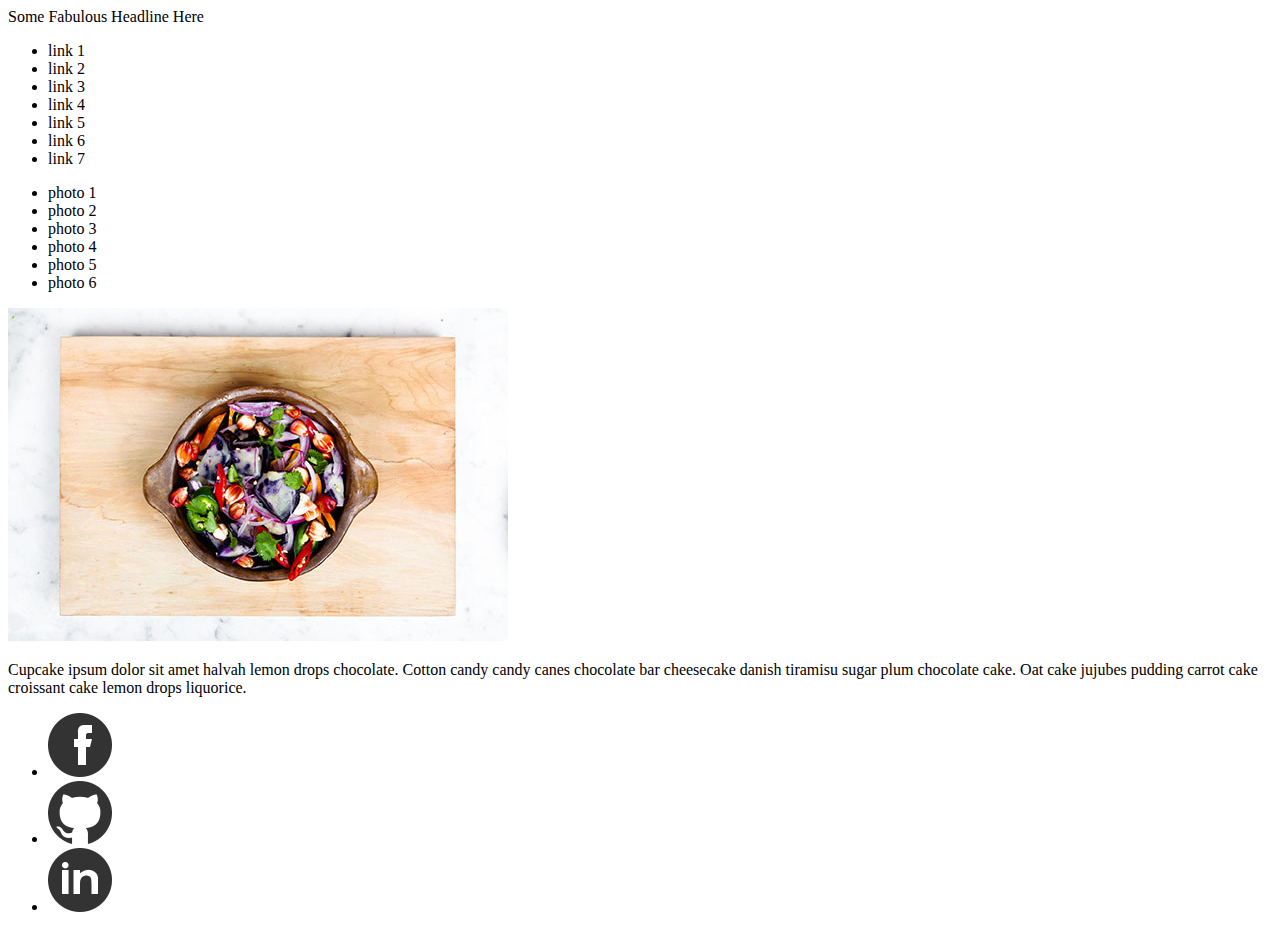
==== index.html @ 737e2a53 "first round" ====
<!DOCTYPE html>
<html lang="en">

<head>
  <meta charset="utf-8" />
  <title>Mockup Assignment</title>
  <link rel="stylesheet" type="text/css" href="styles/reset.css">
  <link rel="stylesheet" type="text/css" href="styles/stylesheet.css">
</head>

<body>
  <header> Some Fabulous Headline Here
  </header>
  <nav class="navbar"> 
    <ul>
      <li>link 1</li>
      <li>link 2</li>
      <li>link 3</li>
      <li>link 4</li>
      <li>link 5</li>
      <li>link 6</li>
      <li>link 7</li>
    </ul>
  </nav>
  <aside>
    <ul class="aside">
     <li>photo 1</li>
      <li>photo 2</li>
      <li>photo 3</li>
      <li>photo 4</li>
      <li>photo 5</li>
      <li>photo 6</li> 
    </ul>
  </aside>
  <section>
    <img src="images/stirfry.jpg" alt="stirfry home">
    <p>Cupcake ipsum dolor sit amet halvah lemon drops chocolate. Cotton candy candy canes chocolate bar cheesecake danish tiramisu sugar plum chocolate cake. Oat cake jujubes pudding carrot cake croissant cake lemon drops liquorice.</p>
  </section>
  <footer>
     <ul class="foot">
      <li><a href="http://www.facebook.com"><img class="icon" src="images/facebook.png" alt="facebook logo"></a></li>
      <li><a href="http://www.github.com"><img class="icon" src="images/github.png" alt="github logo"></a></li>
      <li><a href="http://linkedin.com"><img class="icon" src="images/linked-in.png" alt="linkedin logo"></a></li>
    </ul>  
  </footer>

</body>
  <!-- headline and main nav -->

  <!-- left bar with list of photos -->

  <!-- main area with photo and text -->

  <!-- footer with social media links -->
</html>
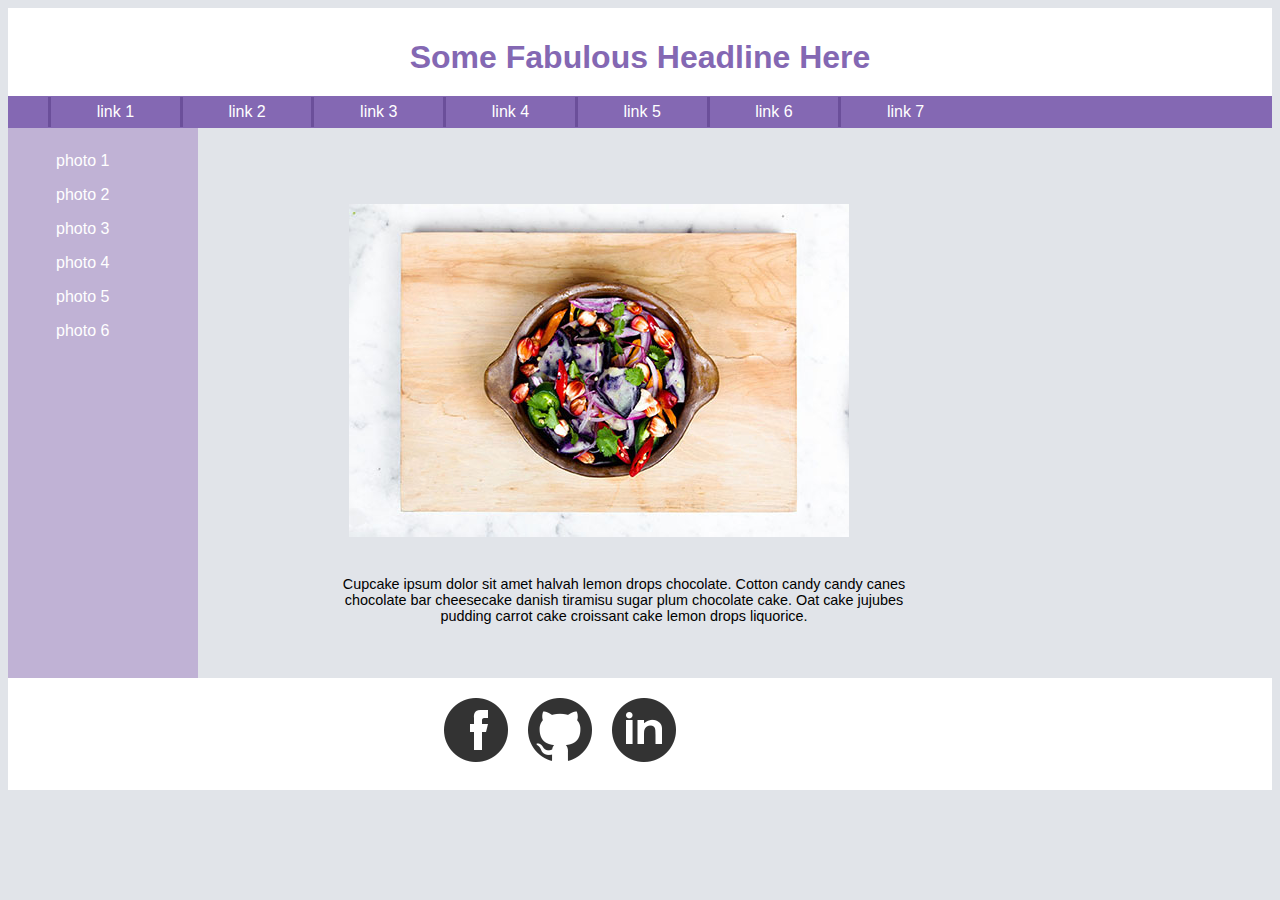
==== commit 9b5c8f78: "final version" ====
--- a/index.html
+++ b/index.html
@@ -9,17 +9,18 @@
 </head>
 
 <body>
-  <header> Some Fabulous Headline Here
+  <header>
+    <h1>Some Fabulous Headline Here</h1>
   </header>
   <nav class="navbar"> 
     <ul>
-      <li>link 1</li>
-      <li>link 2</li>
-      <li>link 3</li>
-      <li>link 4</li>
-      <li>link 5</li>
-      <li>link 6</li>
-      <li>link 7</li>
+      <li><a href="index.html">link 1</li>
+      <li><a href="page2.html">link 2</li>
+      <li><a href="page3.html">link 3</li>
+      <li><a href="page2.html">link 4</li>
+      <li><a href="page2.html">link 5</li>
+      <li><a href="page2.html">link 6</li>
+      <li><a href="page2.html">link 7</li>
     </ul>
   </nav>
   <aside>
@@ -37,10 +38,10 @@
     <p>Cupcake ipsum dolor sit amet halvah lemon drops chocolate. Cotton candy candy canes chocolate bar cheesecake danish tiramisu sugar plum chocolate cake. Oat cake jujubes pudding carrot cake croissant cake lemon drops liquorice.</p>
   </section>
   <footer>
-     <ul class="foot">
-      <li><a href="http://www.facebook.com"><img class="icon" src="images/facebook.png" alt="facebook logo"></a></li>
-      <li><a href="http://www.github.com"><img class="icon" src="images/github.png" alt="github logo"></a></li>
-      <li><a href="http://linkedin.com"><img class="icon" src="images/linked-in.png" alt="linkedin logo"></a></li>
+     <ul id="foot">
+      <li id="facebook"><a href="http://www.facebook.com"><img class="icon" src="images/facebook.png" alt="facebook logo"></a></li>
+      <li id="github"><a href="http://www.github.com"><img class="icon" src="images/github.png" alt="github logo"></a></li>
+      <li id="linkedin"><a href="http://linkedin.com"><img class="icon" src="images/linked-in.png" alt="linkedin logo"></a></li>
     </ul>  
   </footer>
 
--- a/styles/stylesheet.css
+++ b/styles/stylesheet.css
@@ -0,0 +1,129 @@
+* { box-sizing: border-box; }
+body {
+  background-color: #e1e4e9;/*light gray*/
+  height: 100%;
+}
+header {
+  width: 100%;
+  margin: 0;
+  line-height: 150%;
+  background-color: white;
+  font-family: "Arial Black", Helvetica, sans-serif;
+  text-align: center;
+  color: #8468b3;/*medium purple*/
+  padding: 1em 0 .3em 0;
+}
+.navbar {
+  width: 100%;
+  height: 2rem;
+  margin-left: auto;
+  margin-right: auto;
+  background-color: #8468b3;/*medium purple*/
+}
+.navbar ul {
+  list-style: none;
+  text-align: center;
+  margin: 0;
+  padding-top: .1rem;
+  width: 90%;
+  overflow: hidden;
+}
+.navbar li {
+  border-left: 3px solid #6b4f9a;
+  font-family: Arial, Helvetica, sans-serif;
+  font-size: 1rem;
+  color: white;
+  float: left;
+  padding: 6px;
+  width: 12%;
+}
+.navbar a, .dex a, .star a {
+  color: white;
+  text-decoration: none;
+}
+#navbar li a:first-child{
+  border-left: 0;
+}
+aside {
+  clear: both;
+  background-color: #c0b2d5;/*light purple*/
+  width: 15%;
+  height: 550px;
+  box-sizing: border-box;
+  margin: auto;
+  float: left;
+  font-family: Arial, Helvetica, sans-serif;
+  font-size: 1rem;
+  color: white;
+}
+.aside li {
+  list-style-type: none;
+  padding: .5em;
+}
+section p {
+  font-family: Arial, Helvetica, sans-serif;
+  font-size: .9rem;
+  color: black;
+  text-align: center;
+  width: 70%;
+  float: left;
+  padding: 0 10rem 0 8rem
+}
+img {
+  float: left;
+  margin: 6% 12% 2% 12%
+}
+footer {
+  clear: both;
+  padding: 3em 2em 3em 2em;
+  background-color: white;
+}
+#foot {
+  position: relative;
+}
+#foot li {
+  float: left;
+  margin 0;
+  padding: 0;
+  list-style: none;
+  position: absolute;
+  bottom: 0;
+}
+#foot li, #foot a {
+  float: left;
+  height: 3rem;
+  display: block;
+}
+#facebook {
+  left: 33%;
+  width: 5rem;
+  background-image: image(facebook.png);
+}
+#github {
+  left: 40%;
+  width: 5rem;
+  background-image: image(github.png);
+}
+#linkedin {
+  left: 47%;
+  width: 5rem;
+  background-image: image(linkedin.png);
+}
+.dex li {
+  list-style-type: none;
+  padding: .5em;
+  color: white;
+}
+.star li {
+  list-style-type: none;
+  padding: .5em;
+  color: white;
+}
+.dex a:hover {
+  color: rebeccapurple;
+}
+.star a:hover {
+  color: rebeccapurple;
+}
+
+
